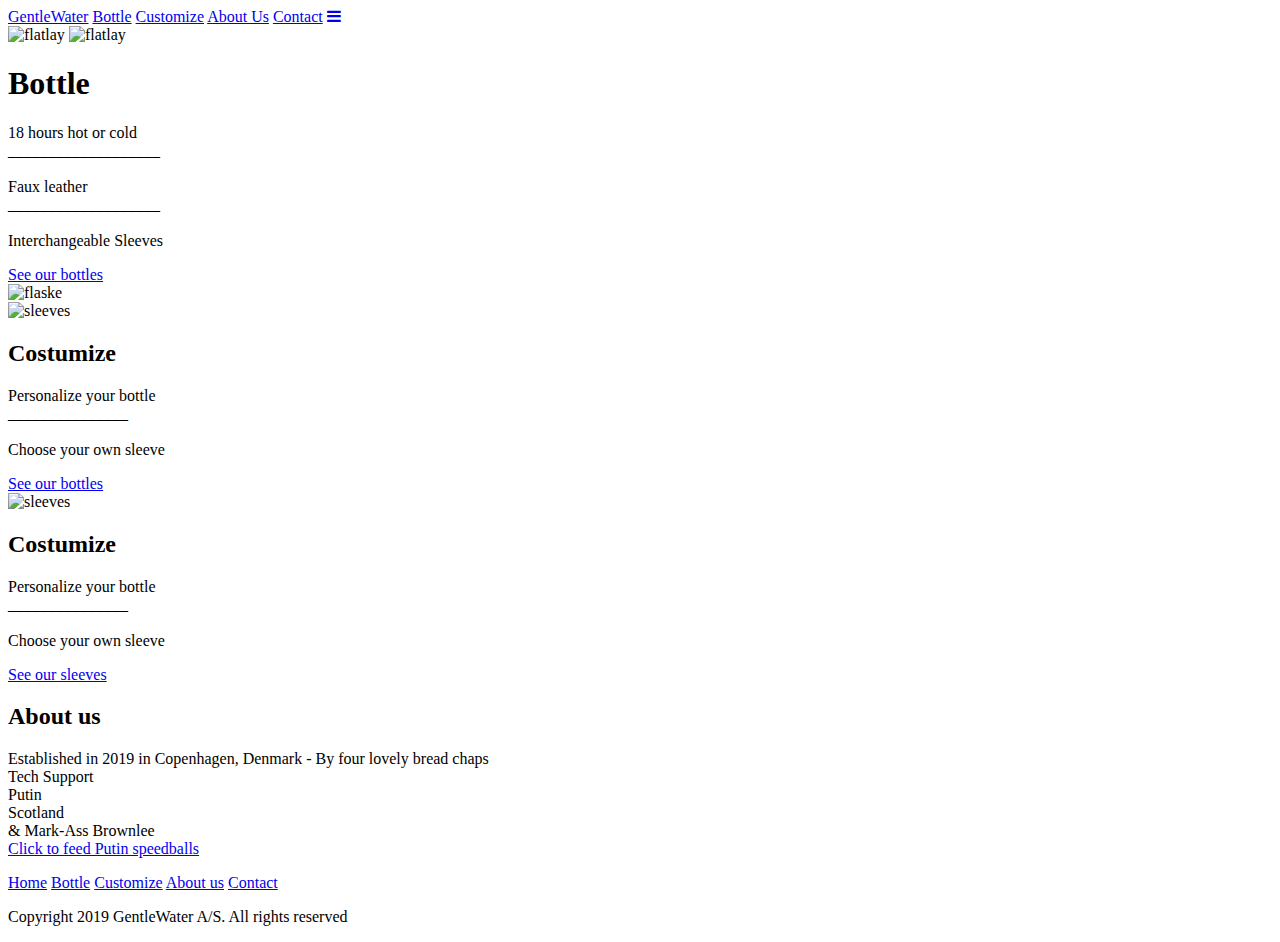
==== index.html @ 0c951610 "Add files via upload" ====
<!DOCTYPE html>
<html lang="en">
<head>
    <meta charset="UTF-8">
    <meta name="viewport" content="width=device-width, initial-scale=1.0">
    <meta http-equiv="X-UA-Compatible" content="ie=edge">
    <link rel="stylesheet" href="css/main.css">
    <link rel="stylesheet" href="https://cdnjs.cloudflare.com/ajax/libs/font-awesome/4.7.0/css/font-awesome.min.css">
    <link rel="stylesheet" href="https://use.typekit.net/rxt8jka.css">
    <meta name="viewport" content="width=device-width, initial-scale=1.0">
    <title>GentleWater</title>
</head>
<body id="wrapper">

<nav class="topnav" id="myTopnav"> <!-- Navbar/Burger menu-->
        <a href="index.html" class="active"> GentleWater</a>
            <a class="links" href="html/bottles.html">Bottle</a>
            <a class="links" href="html/costumize.html">Customize</a>
            <a class="links" href="html/about.html">About Us</a>
            <a class="links" href="html/contact.html">Contact</a>
        <a href="javascript:void(0);" class="icon" onclick="myFunction()">
          <i class="fa fa-bars"></i>
        </a>
    </nav>
    
    <img class="cover"src="img/forsidepic.jpg" alt="flatlay">
    <img class="cover2"src="img/forsidepicmobile.jpg" alt="flatlay">

    <section class="section_1">
        <article>
            <h1>Bottle</h1>
            <p>18 hours hot or cold<br>
                ___________________<br>
                <br>
                Faux leather<br>
                ___________________<br>
                <br>
                Interchangeable Sleeves</p>
            <a class="button" href="html/bottles.html">See our bottles</a>
        </article>
    </section>
    <section class="billede_1"><img src="img/flaskemainimg.png" alt="flaske"></section>

    <section class="section_2">
        <article>
            <img class="billede_2" src="img/sleevesforside.png" alt="sleeves">
        </article>
        <article>
            <h2>Costumize</h2>
            <p>Personalize your bottle<br>
                _______________<br>
            <br>
            Choose your own sleeve</p>
            <a class="button" href="html/costumize.html">See our bottles</a>
        </article>
    </section>

    <section class="section_2_2">
            <article>
                <img class="billede_2_2" src="img/sleevesforside.png" alt="sleeves">
            </article>
            <article>
                <h2>Costumize</h2>
                <p>Personalize your bottle<br>
                    _______________<br>
                <br>
                Choose your own sleeve</p>
                <a class="button" href="html/costumize.html">See our sleeves</a>
            </article>
        </section>

    <section class="section_3">
        <h2>About us</h2>
        <p>
            Established in 2019 in Copenhagen, Denmark - By four lovely bread chaps<br>
            Tech Support <br>
            Putin<br>
            Scotland<br>
            & Mark-Ass Brownlee<br>
            <a class="logo" href="html/about.html">Click to feed Putin speedballs</a>
        </p>
    </section>
        
    <footer>
        <a href="index.html">Home</a>
        <a href="html/bottles.html">Bottle</a>
        <a href="html/costumize.html">Customize</a>
        <a href="html/about.html">About us</a>
        <a href="html/contact.html">Contact</a> 
        <p>Copyright 2019 GentleWater A/S. All rights reserved</p>
    </footer>

    <script src="js/script.js"></script>
</body>
</html>
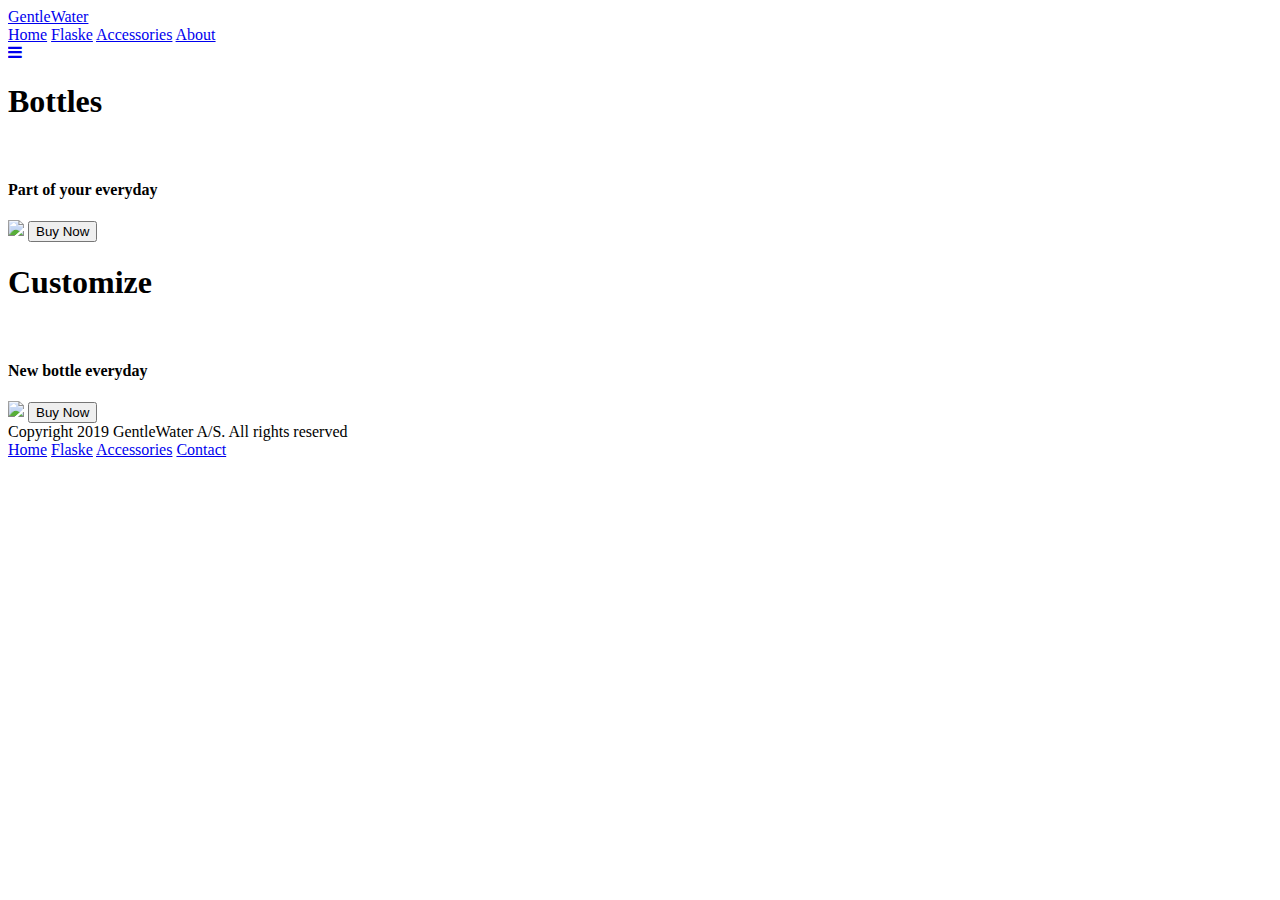
==== commit 02198e79: "Add files via upload" ====
--- a/index.html
+++ b/index.html
@@ -1,95 +1,56 @@
 <!DOCTYPE html>
 <html lang="en">
 <head>
-    <meta charset="UTF-8">
-    <meta name="viewport" content="width=device-width, initial-scale=1.0">
-    <meta http-equiv="X-UA-Compatible" content="ie=edge">
-    <link rel="stylesheet" href="css/main.css">
-    <link rel="stylesheet" href="https://cdnjs.cloudflare.com/ajax/libs/font-awesome/4.7.0/css/font-awesome.min.css">
-    <link rel="stylesheet" href="https://use.typekit.net/rxt8jka.css">
-    <meta name="viewport" content="width=device-width, initial-scale=1.0">
-    <title>GentleWater</title>
+  <meta charset="UTF-8">
+  <link rel="stylesheet" href="css/main.css">
+  <script src="js/script.js"></script>
+  <link rel="stylesheet" href="https://cdnjs.cloudflare.com/ajax/libs/font-awesome/4.7.0/css/font-awesome.min.css">
+  <link rel="stylesheet" href="https://use.typekit.net/rxt8jka.css">
+  <meta name="viewport" content="width=device-width, initial-scale=1.0">
+  <meta http-equiv="X-UA-Compatible" content="ie=edge">
+  <title>GentleWater</title>
 </head>
-<body id="wrapper">
+<body>
+  <div id="wrapper">
 
-<nav class="topnav" id="myTopnav"> <!-- Navbar/Burger menu-->
-        <a href="index.html" class="active"> GentleWater</a>
-            <a class="links" href="html/bottles.html">Bottle</a>
-            <a class="links" href="html/costumize.html">Customize</a>
-            <a class="links" href="html/about.html">About Us</a>
-            <a class="links" href="html/contact.html">Contact</a>
-        <a href="javascript:void(0);" class="icon" onclick="myFunction()">
-          <i class="fa fa-bars"></i>
-        </a>
+    <nav class="topnav">
+      <a href="index.html" class="active">GentleWater</a>
+      <div id="myLinks">
+        <a href="index.html">Home</a>
+        <a href="html/bottle.html">Flaske</a>
+        <a href="html/accessory.html">Accessories</a>
+        <a href="html/about.html">About</a>
+      </div>
+      <a href="javascript:void(0);" class="icon" onclick="myFunction()">
+        <i class="fa fa-bars"></i>
+      </a>
     </nav>
-    
-    <img class="cover"src="img/forsidepic.jpg" alt="flatlay">
-    <img class="cover2"src="img/forsidepicmobile.jpg" alt="flatlay">
 
-    <section class="section_1">
-        <article>
-            <h1>Bottle</h1>
-            <p>18 hours hot or cold<br>
-                ___________________<br>
-                <br>
-                Faux leather<br>
-                ___________________<br>
-                <br>
-                Interchangeable Sleeves</p>
-            <a class="button" href="html/bottles.html">See our bottles</a>
-        </article>
-    </section>
-    <section class="billede_1"><img src="img/flaskemainimg.png" alt="flaske"></section>
-
-    <section class="section_2">
-        <article>
-            <img class="billede_2" src="img/sleevesforside.png" alt="sleeves">
-        </article>
-        <article>
-            <h2>Costumize</h2>
-            <p>Personalize your bottle<br>
-                _______________<br>
-            <br>
-            Choose your own sleeve</p>
-            <a class="button" href="html/costumize.html">See our bottles</a>
-        </article>
+    <section id="section_bottle">
+      <article>
+          <h1 id="btl_index">Bottles</h1><br>
+          <h4 id="h4_btl_index">Part of your everyday</h4>
+          <img class="water" src="img/water_2x.png">
+        <a href="html/bottle.html"><button id="index_btl_btn">Buy Now</button></a>
+      </article>
     </section>
 
-    <section class="section_2_2">
-            <article>
-                <img class="billede_2_2" src="img/sleevesforside.png" alt="sleeves">
-            </article>
-            <article>
-                <h2>Costumize</h2>
-                <p>Personalize your bottle<br>
-                    _______________<br>
-                <br>
-                Choose your own sleeve</p>
-                <a class="button" href="html/costumize.html">See our sleeves</a>
-            </article>
-        </section>
+    <section id="section_accessories">
+      <h1 id="acc_index">Customize</h1><br>
+      <h4 id="h4_acc_index">New bottle everyday</h4>
+      <img src="img/thomas.png">
+      <a href="html/accessory.html"><button id="index_acc_btn">Buy Now</button></a>
+    </section>
 
-    <section class="section_3">
-        <h2>About us</h2>
-        <p>
-            Established in 2019 in Copenhagen, Denmark - By four lovely bread chaps<br>
-            Tech Support <br>
-            Putin<br>
-            Scotland<br>
-            & Mark-Ass Brownlee<br>
-            <a class="logo" href="html/about.html">Click to feed Putin speedballs</a>
-        </p>
-    </section>
-        
-    <footer>
-        <a href="index.html">Home</a>
-        <a href="html/bottles.html">Bottle</a>
-        <a href="html/costumize.html">Customize</a>
-        <a href="html/about.html">About us</a>
-        <a href="html/contact.html">Contact</a> 
-        <p>Copyright 2019 GentleWater A/S. All rights reserved</p>
+    <footer id="footer_index">
+      Copyright 2019 GentleWater A/S. All rights reserved <br>
+      <a href="index.html">Home</a>
+      <a href="html/bottle.html">Flaske</a>
+      <a href="html/accessory.html">Accessories</a>
+      <a href="html/contact.html">Contact</a> 
     </footer>
 
-    <script src="js/script.js"></script>
+  </div>
+  
 </body>
 </html>